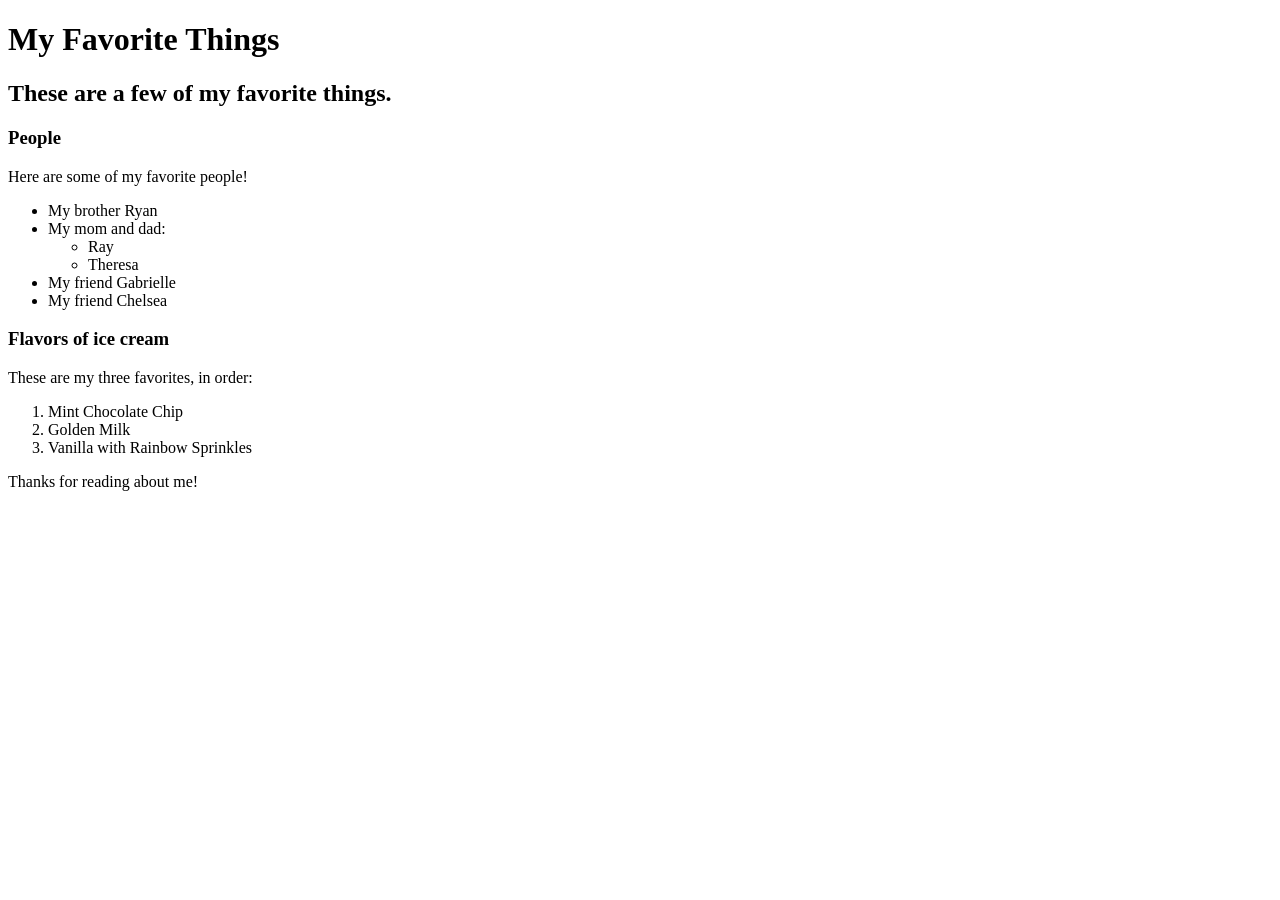
==== favorite-things.html @ 799a8134 "add web page with info on favorite things" ====
<!DOCTYPE html>
<html lang="en-US">
<head>
  <title>Chelsea's Favorite Things</title>
</head>
<body>
  <h1>My Favorite Things</h1>
  <h2>These are a few of my favorite things.</h2>

  <h3>People</h3>
  <p>Here are some of my favorite people!</p>
  <ul>
    <li>My brother Ryan</li>
    <li>My mom and dad:
      <ul>
        <li>Ray</li>
        <li>Theresa</li>
      </ul>
    </li>
    <li>My friend Gabrielle</li>
    <li>My friend Chelsea</li>
  </ul>

  <h3>Flavors of ice cream</h3>
  <p>These are my three favorites, in order:</p>
  <ol>
    <li>Mint Chocolate Chip</li>
    <li>Golden Milk</li>
    <li>Vanilla with Rainbow Sprinkles</li>
  </ol>

  <p>Thanks for reading about me!</p>
</body>
</html>
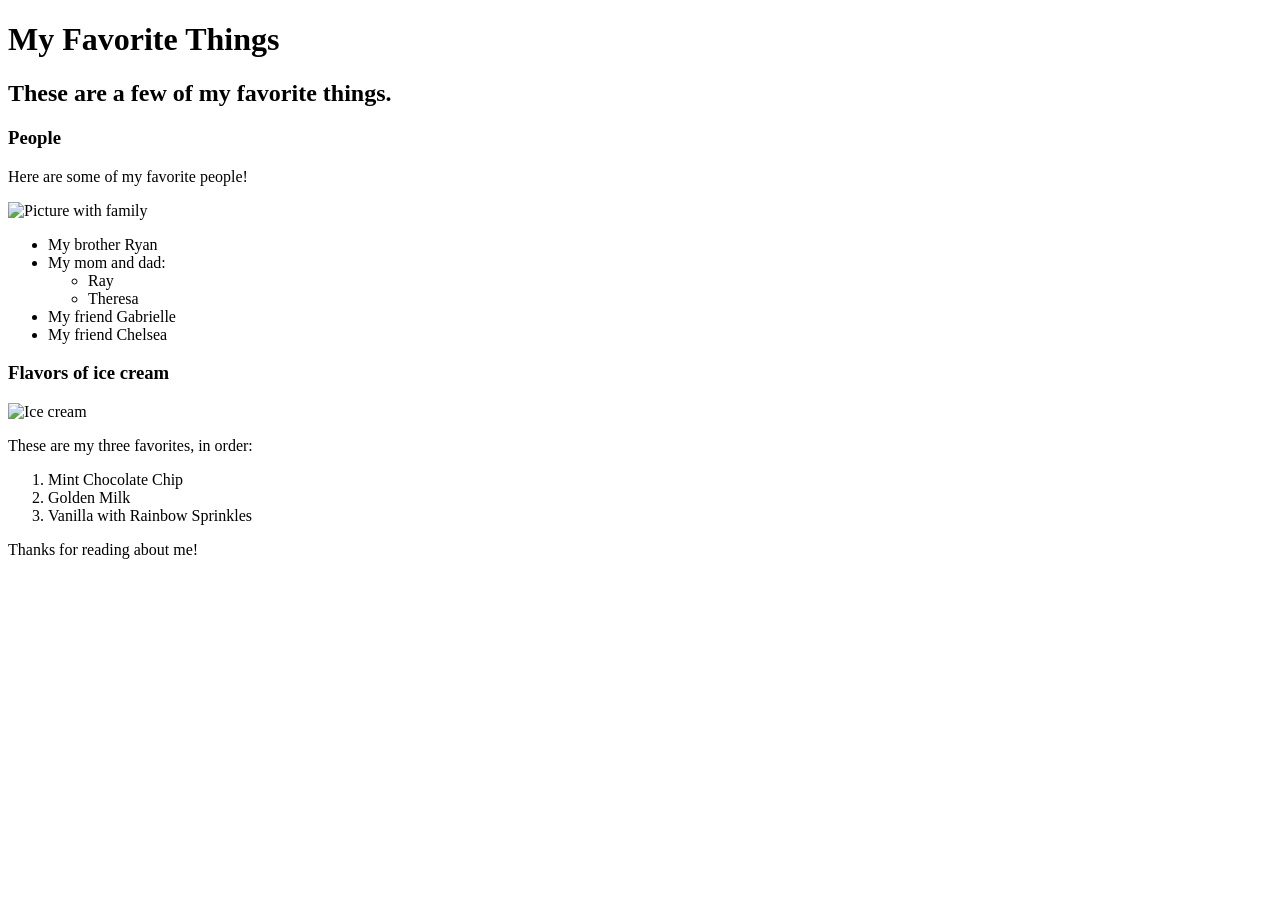
==== commit 804b315f: "Updating with link to Favorite Things webpage" ====
--- a/favorite-things.html
+++ b/favorite-things.html
@@ -9,6 +9,7 @@
 
   <h3>People</h3>
   <p>Here are some of my favorite people!</p>
+  <img src="img/family.jpeg" alt="Picture with family">
   <ul>
     <li>My brother Ryan</li>
     <li>My mom and dad:
@@ -22,6 +23,7 @@
   </ul>
 
   <h3>Flavors of ice cream</h3>
+  <img src="img/ice cream.jpeg" alt="Ice cream">
   <p>These are my three favorites, in order:</p>
   <ol>
     <li>Mint Chocolate Chip</li>
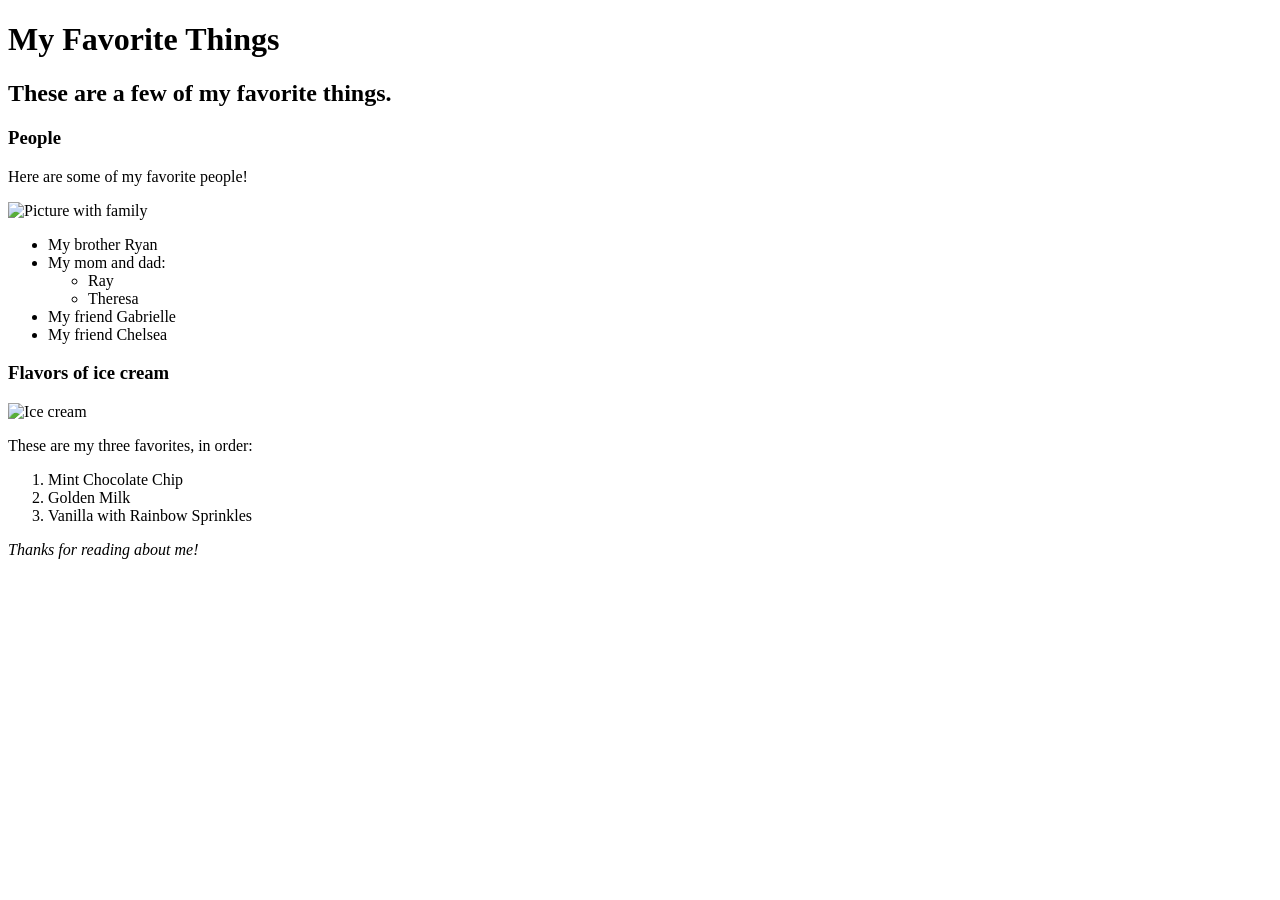
==== commit 70feb524: "First commit for favorite places webpage" ====
--- a/favorite-things.html
+++ b/favorite-things.html
@@ -1,15 +1,17 @@
 <!DOCTYPE html>
 <html lang="en-US">
 <head>
+  <link href="css/styles.css" rel="stylesheet" type="text/css">
   <title>Chelsea's Favorite Things</title>
 </head>
 <body>
   <h1>My Favorite Things</h1>
   <h2>These are a few of my favorite things.</h2>
 
+  <div>
   <h3>People</h3>
   <p>Here are some of my favorite people!</p>
-  <img src="img/family.jpeg" alt="Picture with family">
+  <img src="img/familypic.jpg" alt="Picture with family">
   <ul>
     <li>My brother Ryan</li>
     <li>My mom and dad:
@@ -23,14 +25,15 @@
   </ul>
 
   <h3>Flavors of ice cream</h3>
-  <img src="img/ice cream.jpeg" alt="Ice cream">
+  <img src="img/icecream.jpg" alt="Ice cream">
   <p>These are my three favorites, in order:</p>
   <ol>
     <li>Mint Chocolate Chip</li>
     <li>Golden Milk</li>
     <li>Vanilla with Rainbow Sprinkles</li>
   </ol>
+  </div>
 
-  <p>Thanks for reading about me!</p>
+  <p><em>Thanks for reading about me!</em></p>
 </body>
 </html>
